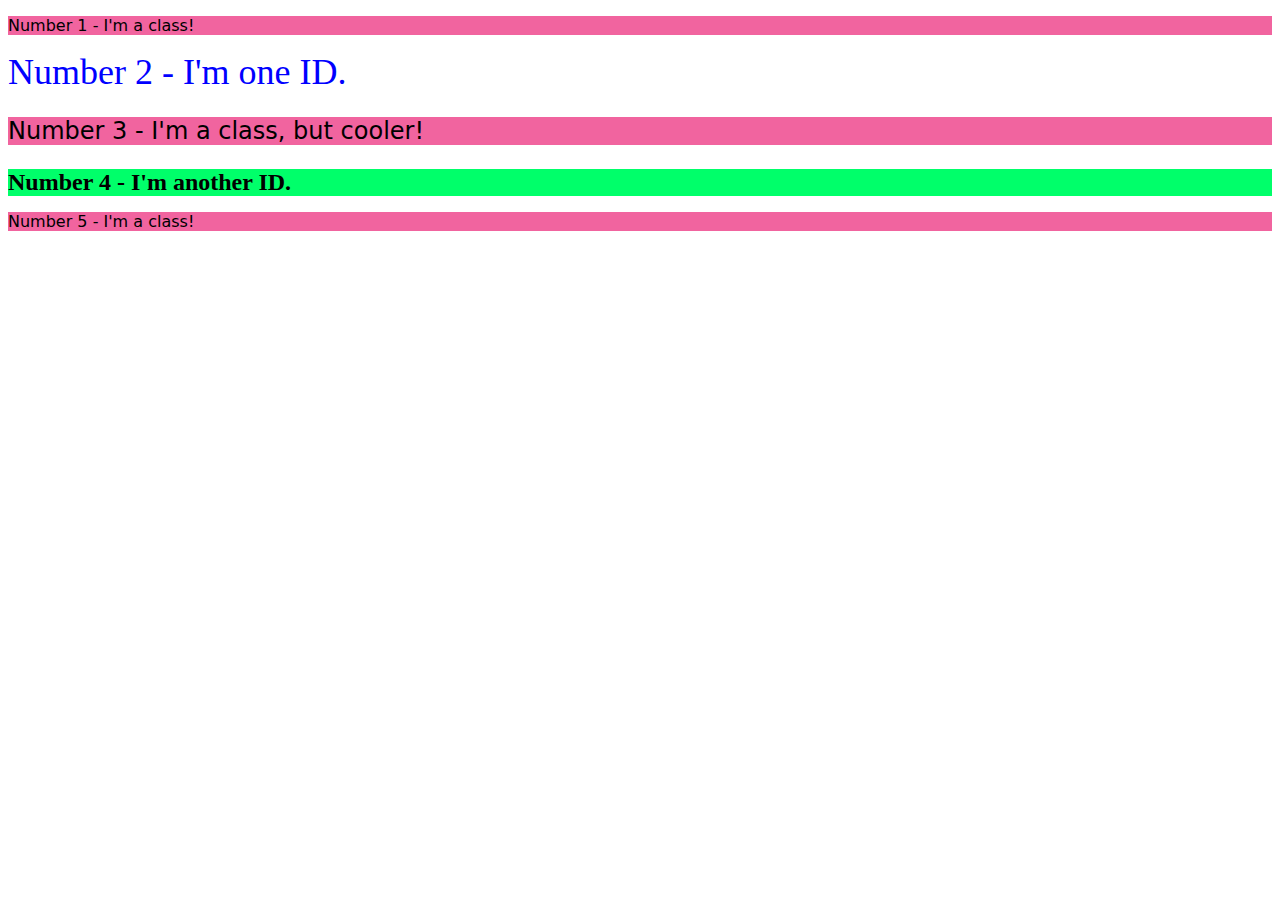
==== foundations/02-class-id-selectors/index.html @ 4624e933 "Completed Exercise 02 of foundations css" ====
<!DOCTYPE html>
<html lang="en">
  <head>
    <meta charset="UTF-8">
    <meta http-equiv="X-UA-Compatible" content="IE=edge">
    <meta name="viewport" content="width=device-width, initial-scale=1.0">
    <title>Class and ID Selectors</title>
    <link rel="stylesheet" href="style.css">
  </head>
  <body>
    <p class = "odd">Number 1 - I'm a class!</p>
    <div id ="second">Number 2 - I'm one ID.</div>
    <p class = "odd" id="third">Number 3 - I'm a class, but cooler!</p>
    <div id = "fourth">Number 4 - I'm another ID.</div>
    <p class = "odd">Number 5 - I'm a class!</p>
  </body>
</html>
---- foundations/02-class-id-selectors/style.css ----
/* styles.css */

.odd {
  background-color: rgb(241, 100, 159);
  font-family: 'Verdana', 'DejaVu Sans', sans-serif;  
}

#second {
    color: #0000ff;
    font-size: 36px;
}

#third {
    font-size: 24px;
}

#fourth {
    background-color: #00ff6a;
    font-size: 24px;
    font-weight: bold;
}
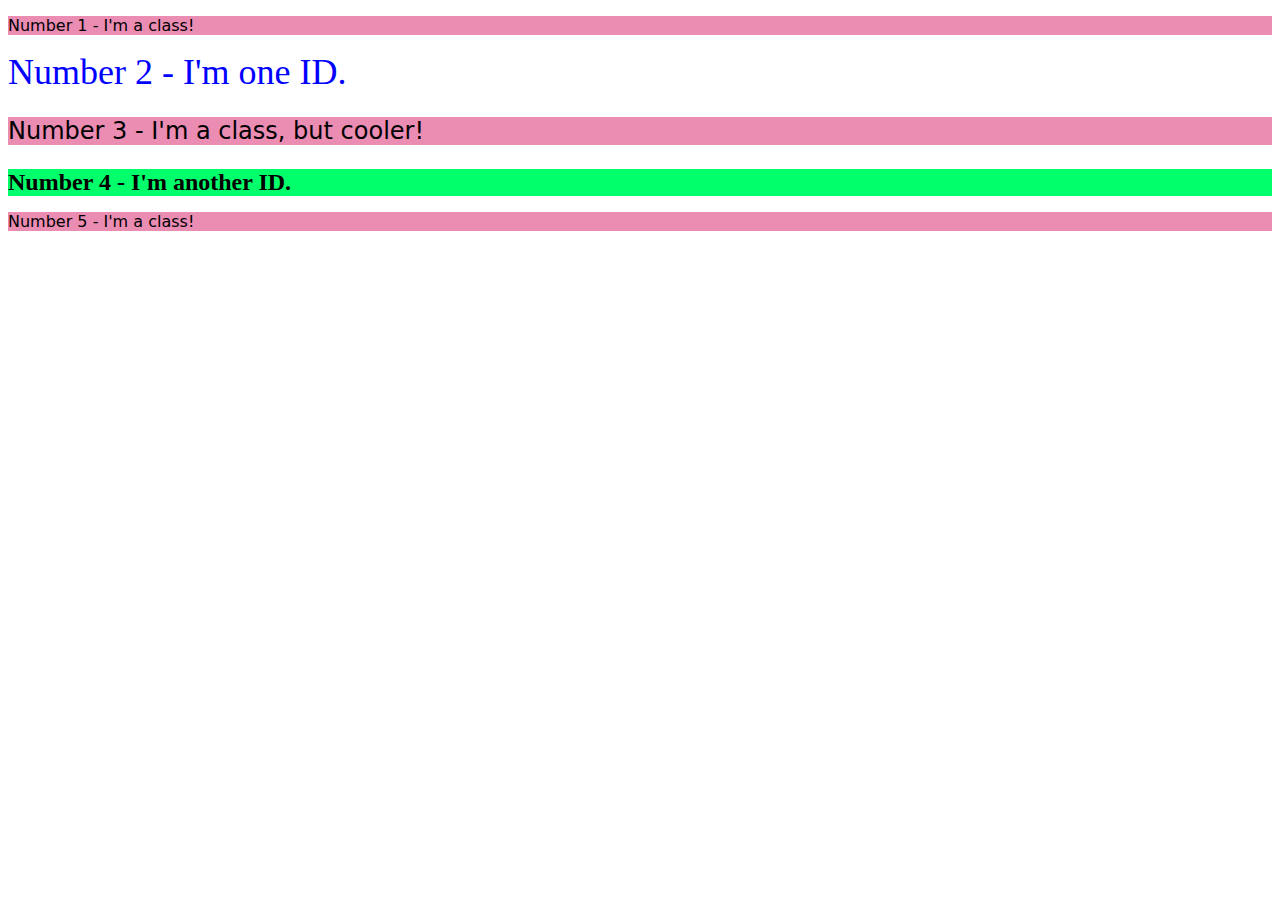
==== commit d73c20e3: "Removed ID and replaced with another class for number 3" ====
--- a/foundations/02-class-id-selectors/index.html
+++ b/foundations/02-class-id-selectors/index.html
@@ -10,7 +10,8 @@
   <body>
     <p class = "odd">Number 1 - I'm a class!</p>
     <div id ="second">Number 2 - I'm one ID.</div>
-    <p class = "odd" id="third">Number 3 - I'm a class, but cooler!</p>
+    <!-- Originally I had a class and ID for number 3. This works but is not as robust as defining two classes explicitly-->
+    <p class = "odd oddly-class"> Number 3 - I'm a class, but cooler!</p>
     <div id = "fourth">Number 4 - I'm another ID.</div>
     <p class = "odd">Number 5 - I'm a class!</p>
   </body>
--- a/foundations/02-class-id-selectors/style.css
+++ b/foundations/02-class-id-selectors/style.css
@@ -1,8 +1,10 @@
-/* styles.css */
+.odd {
+  background-color: rgb(235, 140, 179);
+  font-family: 'Verdana', 'DejaVu Sans', sans-serif;  
+}
 
-.odd {
-  background-color: rgb(241, 100, 159);
-  font-family: 'Verdana', 'DejaVu Sans', sans-serif;  
+.oddly-class {
+    font-size: 24px;
 }
 
 #second {
@@ -10,10 +12,6 @@
     font-size: 36px;
 }
 
-#third {
-    font-size: 24px;
-}
-
 #fourth {
     background-color: #00ff6a;
     font-size: 24px;
